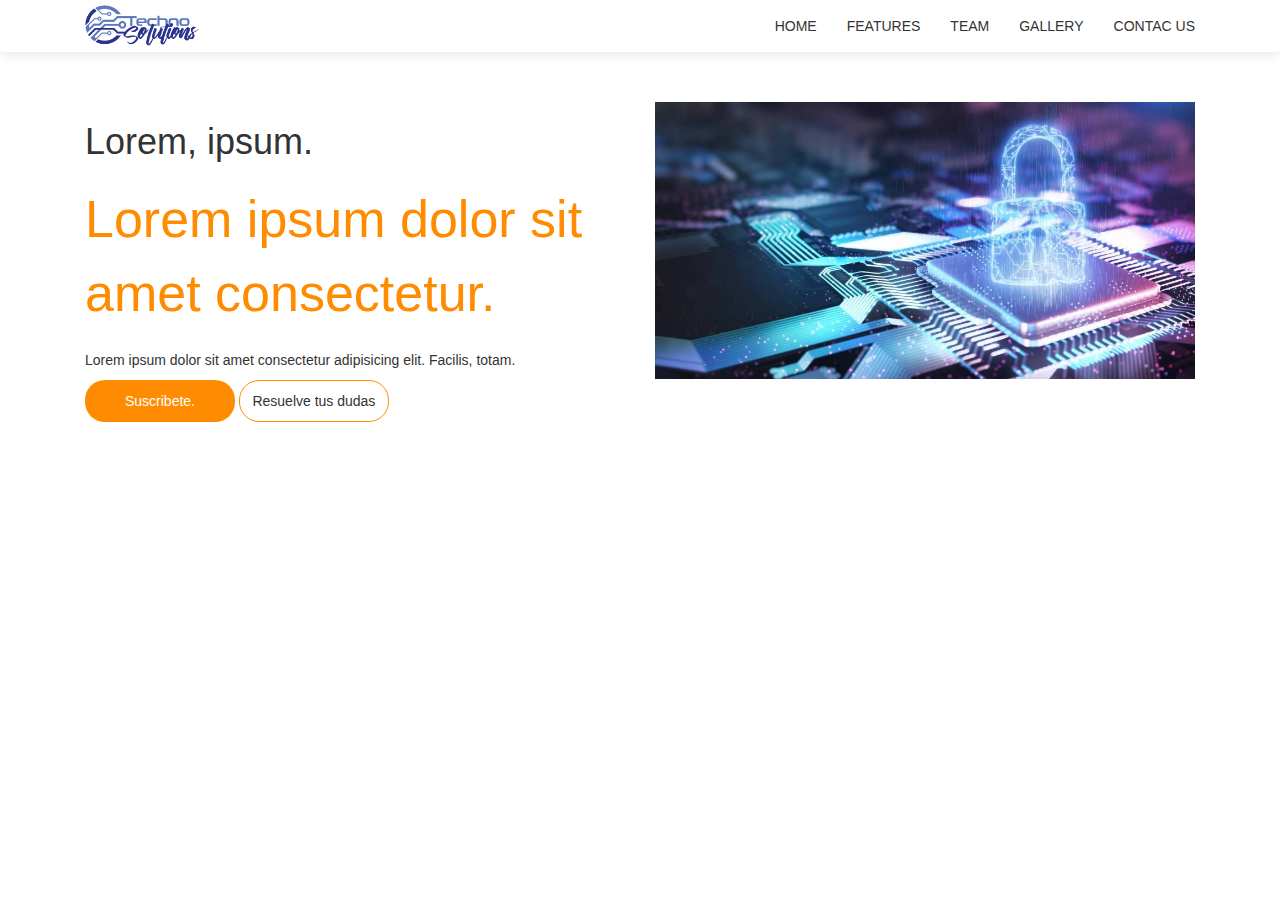
==== bootstrap.html @ 45b1faf4 "tareabootstrap" ====
<!doctype html>
<html lang="en">
  <head>
    <title>Techno S.A</title>
    <!-- Required meta tags -->
    <meta charset="utf-8">
    <meta name="viewport" content="width=device-width, initial-scale=1, shrink-to-fit=no">

<!-- Latest compiled and minified CSS -->
<link rel="stylesheet" href="https://maxcdn.bootstrapcdn.com/bootstrap/3.4.1/css/bootstrap.min.css">

<!-- jQuery library -->
<script src="https://ajax.googleapis.com/ajax/libs/jquery/3.6.0/jquery.min.js"></script>

<!-- Latest compiled JavaScript -->
<script src="https://maxcdn.bootstrapcdn.com/bootstrap/3.4.1/js/bootstrap.min.js"></script>


    <link rel="stylesheet" href="public\css\Main.css">
  </head>
  <body>
      <header class="header">

<nav class="navbar navbar-style">
<div class="container">
  <div class="navbar-header">

<button type="button" class="navbar-toggle" data-toggle="collapse" data-target="micon">
<span class="icon-bar"></span>
<span class="icon-bar"></span>
<span class="icon-bar"></span>

</button>

<a href="#"> <img class="logo" src="imagenes\logo.png" alt="logo"></a>
</div>
<div class="collapse navbar-collapse" id="micon">
<ul class=" nav navbar-nav navbar-right">
  
<li><a href="#">Home</a></li>
<li><a href="#">Features</a></li>
<li><a href="#">Team</a></li>
<li><a href="#">Gallery</a></li>
<li><a href="#">Contac Us</a></li>

</ul>

</div>



</nav>

<div class="container">
 <div class="row"></div>
 <div class="col-sm-6 banner-info">

<h1>Lorem, ipsum.</h1>
<p class="big-text">Lorem ipsum dolor sit amet consectetur.</p>
<p>Lorem ipsum dolor sit amet consectetur adipisicing elit. Facilis, totam.</p>

<a class="btn btn-first" href="#">Suscribete.</a>
<a class="btn btn-second" href="#">Resuelve tus dudas</a>


 </div> 
 <div class="col-sm-6 banner-image ">
<img src="imagenes\tec1.jpg" class="img-responsive" alt="">
</div> 

</div>

      </header>

  </body>
</html>
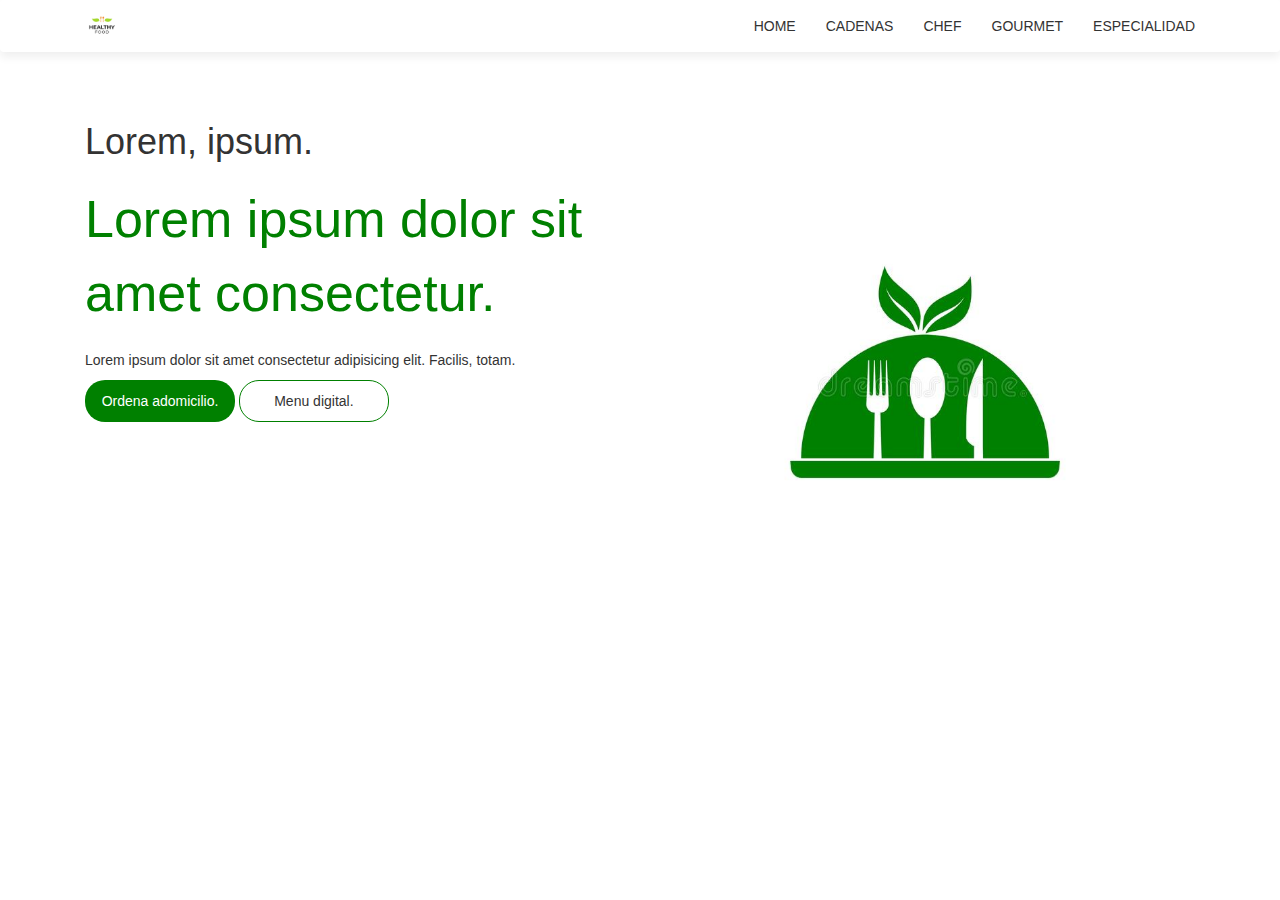
==== commit 3eaf23a1: "componentesbootstrap" ====
--- a/bootstrap.html
+++ b/bootstrap.html
@@ -1,7 +1,7 @@
 <!doctype html>
 <html lang="en">
   <head>
-    <title>Techno S.A</title>
+    <title>Healthy and natural meal</title>
     <!-- Required meta tags -->
     <meta charset="utf-8">
     <meta name="viewport" content="width=device-width, initial-scale=1, shrink-to-fit=no">
@@ -32,16 +32,16 @@
 
 </button>
 
-<a href="#"> <img class="logo" src="imagenes\logo.png" alt="logo"></a>
+<a href="#"> <img class="logo" src="imagenes\health food.webp" alt="logo"></a>
 </div>
 <div class="collapse navbar-collapse" id="micon">
 <ul class=" nav navbar-nav navbar-right">
   
 <li><a href="#">Home</a></li>
-<li><a href="#">Features</a></li>
-<li><a href="#">Team</a></li>
-<li><a href="#">Gallery</a></li>
-<li><a href="#">Contac Us</a></li>
+<li><a href="#">Cadenas</a></li>
+<li><a href="#">Chef</a></li>
+<li><a href="#">Gourmet</a></li>
+<li><a href="#">Especialidad</a></li>
 
 </ul>
 
@@ -59,13 +59,13 @@
 <p class="big-text">Lorem ipsum dolor sit amet consectetur.</p>
 <p>Lorem ipsum dolor sit amet consectetur adipisicing elit. Facilis, totam.</p>
 
-<a class="btn btn-first" href="#">Suscribete.</a>
-<a class="btn btn-second" href="#">Resuelve tus dudas</a>
+<a class="btn btn-first" href="#">Ordena adomicilio.</a>
+<a class="btn btn-second" href="#">Menu digital.</a>
 
 
  </div> 
  <div class="col-sm-6 banner-image ">
-<img src="imagenes\tec1.jpg" class="img-responsive" alt="">
+<img src="imagenes\logo health.jpg" class="img-responsive" alt="">
 </div> 
 
 </div>
